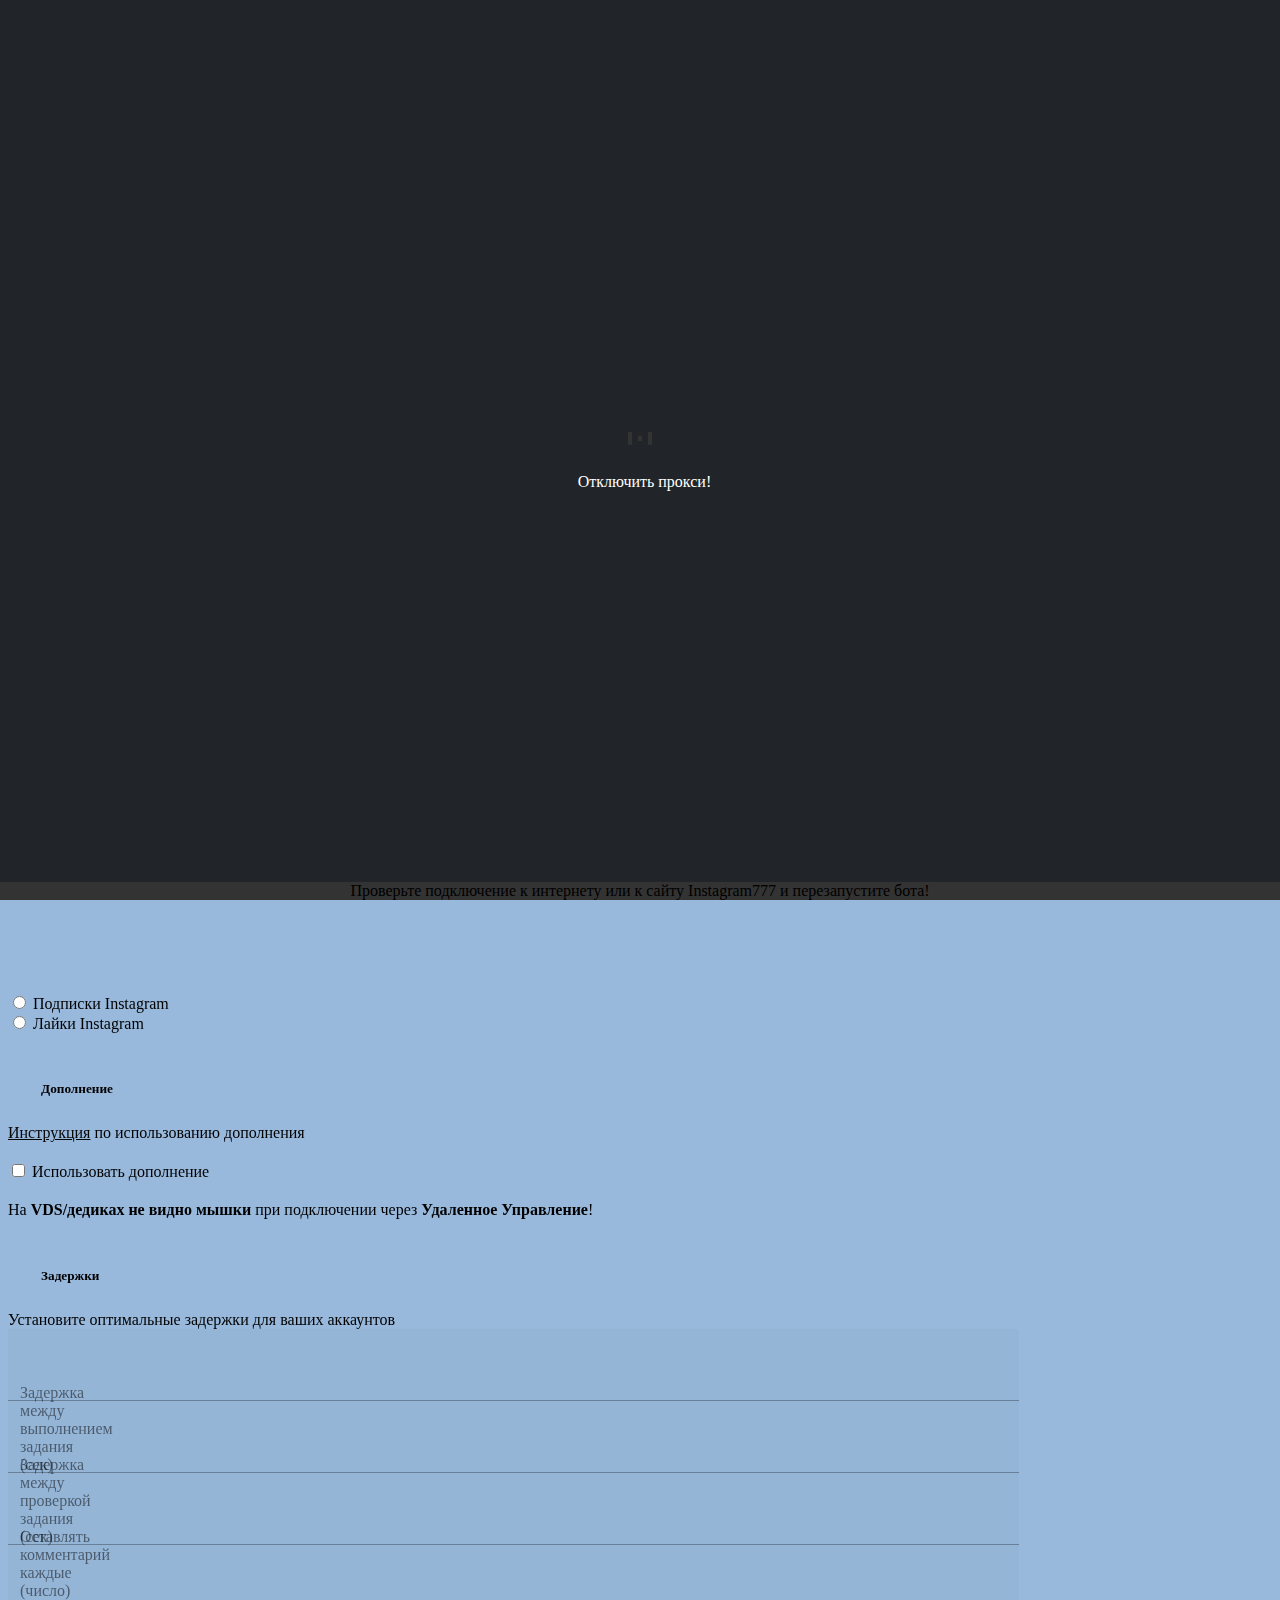
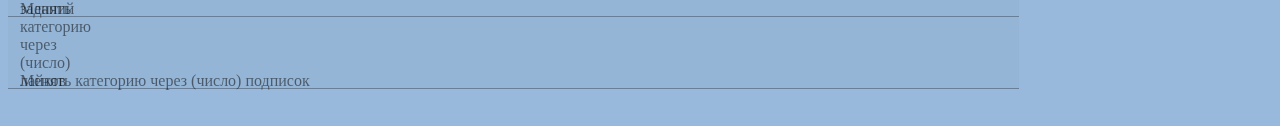
==== popup/index.html @ 2cc56e00 "Обновление #30" ====
<!DOCTYPE html>
<html>
<head>
    <meta charset="utf-8">
    <title>InstaMiner MEGA</title>
    <meta name="viewport" content="width=device-width, initial-scale=1, shrink-to-fit=no">
    <link rel="stylesheet" href="bootstrap.min.css">
    <link rel="stylesheet" href="shards.min.css">
    <link rel="stylesheet" type="text/css" href="style.css">
    <link href="fontawesome/css/all.css" rel="stylesheet">
</head>
<body>
<!-- Экран загрузки -->
<div id="loading">
    <div class="outer">
        <div class="inner">
            <svg version="1.1" id="Layer_1" xmlns="http://www.w3.org/2000/svg" xmlns:xlink="http://www.w3.org/1999/xlink" x="0px" y="0px" width="24px" height="30px" viewBox="0 0 24 30" xml:space="preserve">
                <rect x="0" y="13" width="4" height="5" fill="#333">
                  <animate attributeName="height" attributeType="XML" values="5;21;5" begin="0s" dur="0.6s" repeatCount="indefinite"></animate>
                  <animate attributeName="y" attributeType="XML" values="13; 5; 13" begin="0s" dur="0.6s" repeatCount="indefinite"></animate>
                </rect>
                <rect x="10" y="13" width="4" height="5" fill="#333">
                  <animate attributeName="height" attributeType="XML" values="5;21;5" begin="0.15s" dur="0.6s" repeatCount="indefinite"></animate>
                  <animate attributeName="y" attributeType="XML" values="13; 5; 13" begin="0.15s" dur="0.6s" repeatCount="indefinite"></animate>
                </rect>
                <rect x="20" y="13" width="4" height="5" fill="#333">
                  <animate attributeName="height" attributeType="XML" values="5;21;5" begin="0.3s" dur="0.6s" repeatCount="indefinite"></animate>
                  <animate attributeName="y" attributeType="XML" values="13; 5; 13" begin="0.3s" dur="0.6s" repeatCount="indefinite"></animate>
                </rect>
            </svg>
          <a id="off_proxy" target="_blank" class="btn btn-primary" style="width: 215px; height: 40px; position: absolute; margin-left: -115px; margin-top: 50px; color: white; background: #212529;">Отключить прокси!</a>
        </div>
    </div>
    <div class="alert alert-secondary" role="alert" 
    style="margin-bottom: 0px; bottom: 0; position: fixed; width: 100%; background-color: #333333;">Проверьте подключение к интернету или к сайту Instagram777 и перезапустите бота!</div>
</div>

<div id="main" class="card text-center">
    <!-- Меню -->
    <div class="card-header" style="display: flex; background: #212529; justify-content: center; height: 50px; border-radius: 0px;">
        <ul class="nav nav-tabs card-header-tabs" style="margin-top: -5px;">
            <li class="nav-item"><a class="nav-link active" href="#" id_elem="0">Добро пожаловать!</a></li>
            <li class="nav-item"><a class="nav-link disabled" href="#" id_elem="1">Главная страница</a></li>
            <li class="nav-item"><a class="nav-link disabled" href="#" id_elem="2">Аккаунты</a></li>
        </ul>
    </div>
    <!-- Welcome страница -->
    <div class="card-body" style="display: none;">
        <div class="outer">
            <div class="inner" style="color: white;">
                <h4 class="card-title" style="margin-bottom: 5px;">Добро пожаловать в InstaMiner MEGA</h4>
                <p class="card-text" style="color: #212529; margin-bottom: 5px;"><b>Введите ваш ID от Telegram</b> для того, чтобы начать работу с ботом
                </p>
                <p class="card-text" style="color: #212529; margin-bottom: 20px">
                    <a href="https://telegra.ph/Uvedomleniya-v-Telegram-03-25" target="_blank">Как получить ID Telegram?</a>
                </p>
                <p class="card-text"><input type="number" class="form-control" placeholder="Ваш ID Telegram" id="telegram_id" 
                    style="width: 30%; margin-left: calc(35% - 57.5px);float: left;border-radius: 6px 0px 0px 6px;">
                    <a href="#" class="btn btn-primary" id="telegram_id_check" style="float: left;width: 115px;border-radius: 0px 6px 6px 0px; height: 40px;">Проверить</a>
                </p>
                
            </div>
        </div>
    </div>
    <!-- Главная страница -->
    <div class="card-body card_scroll" style="display: none;">
        <div class="outer">
            <div class="inner">
                <!-- TITLE -->
                <div class="card" style="width: 100%; box-shadow: none;">
                    <h4 class="card-title" style="font-size: 35px; margin-top: 0px;">InstaMiner MEGA</h4>
                    <p class="card-text" id="manifest_version"></p>
                </div>
                <!-- STATUS -->
                <div id="cards_1">
                    <div class="card" style="margin-top: 30px; width: 200px; float: left;">
                        <a href="https://t.me/instaminer_official" target="_blank"><button class="btn btn-outline-secondary" id="browser_focus" style="width: 100%;">Ваш баланс <span class="badge badge-secondary" id="your_balance">0.00₽</span></button></a>
                    </div>
                    <div class="card" style="margin-top: 30px; width: 250px; float: left;">
                        <button class="btn btn-outline-secondary" style="">Бот выполнил <span class="badge badge-secondary" id="task_status">0/0</span> заданий</button>
                    </div>
                    <div class="card" style="margin-top: 30px; width: 200px; float: left;">
                        <button class="btn btn-outline-secondary" style="">Бот заработал <span class="badge badge-secondary" id="bot_balance">0.00₽</span></button>
                    </div>
                </div>
                <!-- STATUS 2 -->
                <div id="cards_2">
                    <div class="card" style="margin-top: 30px; width: 200px; float: left;">
                        <button class="btn btn-outline-secondary" style="">Бот работает <span class="badge badge-secondary" id="stopwatch">00:00:00</span></button>
                    </div>
                    <div class="card" style="margin-top: 30px; width: 200px; float: left;">
                        <button class="btn btn-outline-secondary" style="">Категория <span class="badge badge-secondary" id="bot_category">?</span></button>
                    </div>
                    <div class="card" style="margin-top: 30px; width: 200px; float: left;">
                        <button class="btn btn-outline-secondary" style="">Аккаунт <span class="badge badge-secondary" id="account_num">№0</span></button>
                    </div>
                </div>
                <!-- Кнопка запуска -->
                <div class="card" id="cards_3">
                    <button class="btn btn-outline-secondary" id="start_bot">Запустить бота</button>
                    <button type="button" class="btn btn-primary" data-toggle="modal" data-target="#exampleModal">
                        <i class="fa fa-cog mr-2" style="margin-left: -7px;"></i>
                    </button>
                </div>
            </div>
        </div>
    </div>
    <!-- Аккаунты -->
    <div class="card-body card-body-acc" style="display: none;">
        <div class="outer">
            <div class="inner">
                <div style="text-align: right; margin-bottom: -6px;">
                    <span class="badge badge-pill badge-success" id="accounts_success">Рабочие аккаунты: 0</span>
                    <span class="badge badge-pill badge-warning" id="accounts_warning">В блокировке: 0</span>
                    <span class="badge badge-pill badge-danger" id="accounts_danger">Ошибок: 0</span>
                </div>
                <div class="card" id="change_account"></div>
                <div class="display_block" style="margin-top: 15px;">  
                    <a href="#" id="add_account_log_pass"><span class="badge badge-outline-primary"><i class="fa fa-plus mr-2"></i>Добавить аккаунт Instagram (Логин и Пароль)</span></a>
                    <a href="#" id="add_account_log_cookie"><span class="badge badge-outline-primary"><i class="fa fa-plus-square mr-2"></i>Добавить аккаунт Instagram (Cookie, JSON формат)</span></a>
                </div>
                <div class="display_block" style="margin-top: 10px;">  
                    <a href="#" style="position: relative;">
                        <input type="file" id="upload_account" style="position: absolute; width: 100%;opacity: 0;cursor: pointer;" />
                        <span class="badge badge-outline-primary" ><i class="fa fa-list mr-2"></i>Загрузить аккаунты списком</span>
                    </a>
                    <a href="#" id="save_account"><span class="badge badge-outline-primary"><i class="fa fa-download mr-2"></i>Сохранить все аккаунты списком</span></a>
                </div>
                <div class="display_block" style="margin-top: 10px;"><a href="#" id="clear_accounts"><span class="badge badge-outline-primary"><i class="fa fa-trash mr-2"></i>Очистить все аккаунты</span></a></div>
                <p class="card-text" id="text_change_acc" style="margin-bottom: 1px; margin-top: 10px;">Включите автосмену аккаунтов в настройках бота</p>
            </div>
        </div>
    </div>
    <!-- Топ донатеров -->
    <div class="card-body" id="donaters" style="display: none;">
       
    </div>
    <!-- Ошибка входа в wiq.ru -->
    <div class="card-body" style="display: none;">
        <div class="outer">
            <div class="inner" style="color: #4e4e4e;">
                <h4 class="card-title">Войдите в wiq.ru</h4>
                <p class="card-text" style="margin-bottom: 0;">Бот не сможет начать работу, пока вы не войдете в свой аккаунт wiq.ru</p>
                <p class="card-text" style="margin-bottom: 0;">На вашем балансе <b>(не рекламный)</b> wiq.ru должно быть <b>более 1 копейки</b>.</p>
                <p class="card-text">Можете выполнить <b>одно или два задания</b> на сайте</p>
                <a href="https://wiq.ru/tasks.php?ref=1128799" target="_blank" class="btn btn-primary" style="width: 215px; height: 40px;">Войти в аккаунт</a>
                <a href="#" style="width: 40px; height: 40px; margin-left: 10px" id="update_page" class="btn btn-primary"><i class="fa fa-retweet mr-2" style="margin-left: -7.5px;"></i></a>
            </div>
        </div>
    </div>
    <!-- Топ донатеров -->
    <div class="card-body" id="top_users" style="display: none;">
        
    </div>
    <!-- Лог -->
    <div class="alert alert-secondary" role="alert" style="margin-bottom: 0px;" id="bot_alert"></div>
</div>

<!-- Modal -->
<div class="modal fade" id="exampleModal" tabindex="-1" role="dialog" aria-labelledby="exampleModalLabel" aria-hidden="true">
    <div class="modal-dialog" role="document">
        <div class="modal-content" style="height: 100%; overflow: scroll; padding-top: 60px;">
            <div class="modal-header" style="position: fixed; width: 100%; background: white; z-index: 2; top: 0px">
                <h5 class="modal-title" id="exampleModalLabel">Настройки</h5>
                <button type="button" class="close" data-dismiss="modal" aria-label="Close"><span aria-hidden="true">&times;</span></button>
            </div>
            <!-- Категории -->
            <div class="modal-body" style="padding-top: 25px;">
                <div class="custom-control custom-radio mb-3">
                  <input type="radio" id="category_1" name="customRadio" class="custom-control-input">
                  <label class="custom-control-label" for="category_1">Подписки Instagram</label>
                </div>
                <div class="custom-control custom-radio mb-3">
                  <input type="radio" id="category_2" name="customRadio" class="custom-control-input">
                  <label class="custom-control-label" for="category_2">Лайки Instagram</label>
                </div>
                <!-- <div class="custom-control custom-radio mb-3">
                  <input type="radio" id="category_3" name="customRadio" class="custom-control-input">
                  <label class="custom-control-label" for="category_3">Подписки / Лайки Twitter</label>
                </div> -->
            </div>
            <!-- Дополнение -->
            <div class="modal-footer" style="justify-content: end; padding-left: 33px; padding-top: 13px; padding-bottom: 0px;"><h5 class="modal-title">Дополнение</h5></div>
            <div class="modal-body">
            <i class="fa fa-mouse-pointer mr-2"></i><a href="https://telegra.ph/Dopolnenie-k-InstaMiner-MEGA-06-05" target="_blank" style="color: #050606">Инструкция</a> по использованию дополнения<br>
                <div class="custom-control custom-toggle my-2" style="margin-top: 15px!important;">
                    <input type="checkbox" id="im_addition" name="im_addition" class="custom-control-input">
                    <label class="custom-control-label" for="im_addition">Использовать дополнение</label><button class="btn btn-outline-secondary" style="background: none; border: none; color: white; width: 20px; margin-left: 20px; padding: 0px; height: 20px; border-radius: 10px;" id="testaddition_2"></button>
                </div>
                <div style="margin-top: 20px;">На <b>VDS/дедиках не видно мышки</b> при подключении через <b>Удаленное Управление</b>!</div>
            </div>
            <!-- Задержки -->
            <div class="modal-footer" style="justify-content: end; padding-left: 33px; padding-top: 13px; padding-bottom: 0px;"><h5 class="modal-title">Задержки</h5></div>
            <div class="modal-body">
            <i class="fa fa-clock mr-2"></i>Установите оптимальные задержки для ваших аккаунтов<br>
            <label for="inp" class="inp">
                <input type="number" placeholder="&nbsp;" id="delay_task_1">
                    <span class="label">Задержка между выполнением задания (сек)</span>
                    <span class="focus-bg"></span>
                </label>
                <label for="inp" class="inp">
                    <input type="number" placeholder="&nbsp;" id="delay_task_2">
                    <span class="label">Задержка между проверкой задания (сек)</span>
                    <span class="focus-bg"></span>
                </label>
                <label for="inp" class="inp">
                    <input type="number" placeholder="&nbsp;" id="delay_comments">
                    <span class="label">Оставлять комментарий каждые (число) заданий</span>
                    <span class="focus-bg"></span>
                </label>
                <label for="inp" class="inp">
                    <input type="number" placeholder="&nbsp;" id="delay_change_category_1">
                    <span class="label">Менять категорию через (число) лайков</span>
                    <span class="focus-bg"></span>
                </label>
                <label for="inp" class="inp">
                    <input type="number" placeholder="&nbsp;" id="delay_change_category_2">
                    <span class="label">Менять категорию через (число) подписок</span>
                    <span class="focus-bg"></span>
                </label>
            </div>
            <!-- Уведомления -->
            <div class="modal-footer" style="justify-content: end; padding-left: 33px; padding-top: 13px; padding-bottom: 0px;"><h5 class="modal-title">Уведомления</h5></div>
            <div class="modal-body">
                <i class="fa fa-comments mr-2"></i>Включите уведомлеия в Telegram, чтобы не пропускать сообщения от бота<br>
                <div class="custom-control custom-toggle my-2" style="margin-top: 15px!important;">
                    <input type="checkbox" id="telegram_message" name="telegram_message" class="custom-control-input">
                    <label class="custom-control-label" for="telegram_message">Включить уведомления в Telegram</label>
                </div>
                <div class="custom-control custom-toggle my-2" style="margin-top: 15px!important;">
                    <input type="checkbox" id="telegram_captcha" name="telegram_captcha" class="custom-control-input">
                    <label class="custom-control-label" for="telegram_captcha">Решать капчу с помощью сторонних расширений</label>
                </div>
                <div class="custom-control custom-toggle my-2" style="margin-top: 15px!important;">
                    <input type="checkbox" id="telegram_sleep" name="telegram_sleep" class="custom-control-input">
                    <label class="custom-control-label" for="telegram_sleep">Уведомлять о том, что бот ушел в сон</label>
                </div>
                <label for="inp" class="inp">
                    <input type="text" placeholder="&nbsp;" id="telegram_browser">
                    <span class="label">Имя браузера</span>
                    <span class="focus-bg"></span>
                </label>
                <label for="inp" class="inp">
                    <input type="number" placeholder="&nbsp;" id="telegram_balance">
                    <span class="label">Уведомлять о заработке определенного кол-ва рублей</span>
                    <span class="focus-bg"></span>
                </label>
                <label for="inp" class="inp">
                    <input type="text" placeholder="&nbsp;" id="telegram_token">
                    <span class="label">Токен телеграм бота</span>
                    <span class="focus-bg"></span>
                </label>
                <div class="custom-control custom-toggle my-2" style="margin-top: 15px!important;">
                    <input type="checkbox" id="telegram_sync" name="telegram_sync" class="custom-control-input">
                    <label class="custom-control-label" for="telegram_sync">Управлять ботом через Telegram</label>
                </div>
                <label for="inp" class="inp">
                    <input type="number" placeholder="&nbsp;" id="telegram_sync_2">
                    <span class="label">Ждать команду каждые (число) секунд</span>
                    <span class="focus-bg"></span>
                </label>
            </div>
            <!-- Сон -->
            <div class="modal-footer" style="justify-content: end; padding-left: 33px; padding-top: 13px; padding-bottom: 0px;"><h5 class="modal-title">Сон</h5></div>
            <div class="modal-body">
                <i class="fa fa-pause mr-2"></i>Используйте функцию сна, для того, чтобы ваши аккаунты отдыхали<br>
                <div class="custom-control custom-toggle my-2" style="margin-top: 15px!important;">
                    <input type="checkbox" id="sleep_status" name="sleep_status" class="custom-control-input">
                    <label class="custom-control-label" for="sleep_status">Включить сон</label>
                </div>
                <label for="inp" class="inp">
                    <input type="number" placeholder="&nbsp;" id="sleep_time_1">
                    <span class="label">Уходить в сон через (число) минут</span>
                    <span class="focus-bg"></span>
                </label>
                <label for="inp" class="inp">
                    <input type="number" placeholder="&nbsp;" id="sleep_time_2">
                    <span class="label">Уходить в сон на (число) минут</span>
                    <span class="focus-bg"></span>
                </label>
            </div>
            <!-- Автосмена -->
            <div class="modal-footer" style="justify-content: end; padding-left: 33px; padding-top: 13px; padding-bottom: 0px;"><h5 class="modal-title">Аккаунты Instagram</h5></div>
            <div class="modal-body">
                <i class="fa fa-check mr-2"></i>Включите автосмену аккаунтов, если у вас много аккаунтов
                <div class="custom-control custom-toggle my-2" style="margin-top: 15px!important;">
                    <input type="checkbox" id="change_account_status" name="change_account_status" class="custom-control-input">
                    <label class="custom-control-label" for="change_account_status">Включить автосмену аккаунтов</label>
                </div>
                <div class="custom-control custom-toggle my-2" style="margin-top: 15px!important;">
                    <input type="checkbox" id="change_account_use" name="change_account_use" class="custom-control-input">
                    <label class="custom-control-label" for="change_account_use">Не использовать аккаунты, которые во временной блокировке</label>
                </div>
                <label for="inp" class="inp">
                    <input type="number" placeholder="&nbsp;" id="change_account_task">
                    <span class="label">Сменить аккаунт через (число) заданий</span>
                    <span class="focus-bg"></span>
                </label>
                <label for="inp" class="inp">
                    <input type="number" placeholder="&nbsp;" id="change_account_sleep">
                    <span class="label">После блокировки всех аккаунтов, уходить в сон на (число) минут</span>
                    <span class="focus-bg"></span>
                </label>
            </div>
            <!-- Прокси -->
            <div class="modal-footer" style="justify-content: end; padding-left: 33px; padding-top: 13px; padding-bottom: 0px;"><h5 class="modal-title">Прокси</h5></div>
            <div class="modal-body">
                <i class="fa fa-check mr-2"></i>Включите использование прокси-сервера (если у вас есть)
                <div class="custom-control custom-toggle my-2" style="margin-top: 15px!important;">
                    <input type="checkbox" id="proxy_server_status" name="proxy_server_status" class="custom-control-input">
                    <label class="custom-control-label" for="proxy_server_status">Включить прокси-сервер</label>
                </div>
                <div class="modal-body" style="padding-top: 15px; padding-left: 3px; padding-bottom: 1px;">
                    <div class="custom-control custom-radio mb-3">
                      <input type="radio" id="proxy_server_1" name="customRadio2" class="custom-control-input">
                      <label class="custom-control-label" for="proxy_server_1">Соединение http</label>
                    </div>
                    <div class="custom-control custom-radio mb-3">
                      <input type="radio" id="proxy_server_2" name="customRadio2" class="custom-control-input">
                      <label class="custom-control-label" for="proxy_server_2">Соединение https</label>
                    </div>
                    <div class="custom-control custom-radio mb-3">
                      <input type="radio" id="proxy_server_3" name="customRadio2" class="custom-control-input">
                      <label class="custom-control-label" for="proxy_server_3">Соединение socks4</label>
                    </div>
                    <div class="custom-control custom-radio mb-3">
                      <input type="radio" id="proxy_server_4" name="customRadio2" class="custom-control-input">
                      <label class="custom-control-label" for="proxy_server_4">Соединение socks5</label>
                    </div>
                </div>
                <label for="inp" class="inp" style=" margin-top: 3px;">
                    <input type="text" placeholder="&nbsp;" id="proxy_server_ip">
                    <span class="label">IP-адрес (IPv4):порт</span>
                    <span class="focus-bg"></span>
                </label>
                <p class="card-text" style="margin-bottom: -2px; margin-top: 4px; color: #ff3b3b"><b>Логин и пароль от прокси вводится на любой из этих страниц: </b></p>
                <div class="custom-control custom-toggle my-2" style="margin-top: 15px!important;">
                    <input type="checkbox" id="proxy_server_site_1" name="proxy_server_site_1" class="custom-control-input">
                    <label class="custom-control-label" for="proxy_server_site_1">Включить прокси для wiq.ru</label>
                </div>
                <div class="custom-control custom-toggle my-2" style="margin-top: 15px!important;">
                    <input type="checkbox" id="proxy_server_site_2" name="proxy_server_site_2" class="custom-control-input">
                    <label class="custom-control-label" for="proxy_server_site_2">Включить прокси для Instagram</label>
                </div>
                <div class="custom-control custom-toggle my-2" style="margin-top: 15px!important;">
                    <input type="checkbox" id="proxy_server_site_3" name="proxy_server_site_3" class="custom-control-input">
                    <label class="custom-control-label" for="proxy_server_site_3">Включить прокси для Twitter</label>
                </div>
                <div class="custom-control custom-toggle my-2" style="margin-top: 15px!important;">
                    <input type="checkbox" id="proxy_server_site_4" name="proxy_server_site_4" class="custom-control-input">
                    <label class="custom-control-label" for="proxy_server_site_4">Включить прокси для 2ip.ru</label>
                </div>
                <div class="custom-control custom-toggle my-2" style="margin-top: 15px!important;">
                    <input type="checkbox" id="proxy_server_site_5" name="proxy_server_site_5" class="custom-control-input">
                    <label class="custom-control-label" for="proxy_server_site_5">Включить прокси для myhide.ru</label>
                </div>
                <hr>
                <label for="inp" class="inp" style="margin-top: 0px;">
                    <input type="text" placeholder="&nbsp;" id="console_log" value="[]">
                    <span class="label">Лог бота (для разработчика)</span>
                    <span class="focus-bg"></span>
                </label>
            </div>
        </div>
    </div>
</div>
<script src="jquery.js"></script>
<script src="bootstrap.min.js" charset="utf-8"></script>
<script src="script.js" charset="utf-8"></script>
</body>
</html>
---- popup/style.css ----
body {
  overflow: hidden;
  background:#98b9dc;
  background-size: cover;
  background-position: bottom;
}

.outer {
  width: 100%;
  height: 100%;
  display: table;
  margin-top: -10px;
}

.inner {
  display: table-cell;
  vertical-align: middle;
}

#loading {
  position: fixed;
  top: 0;
  left: 0;
  width: 100%;
  height: 100vh;
  z-index: 9999;
  background: #212529;
  text-align: center;
}

#exampleModal {
  overflow: hidden;
}

.close {
  outline: none;
}

#main {
  height: 100vh;
}

#start_bot:hover {
  background-color: #027bfe;
}

#change_account {
  padding-top: 1rem; 
  margin-top: 15px;
}

#change_account > .log_pass {
  display: -webkit-box;
}

#change_account > .log_pass > .form-group {
  max-width: 44%;
}

#change_account > .log_cookie > .form-group {
  min-width: 88%;
}

#change_account > .log_pass > .info > .badge > .trash {
  margin-top: 6px;
  cursor: pointer;
  position: absolute;
  right: 5px;
}

.card-body-acc {
  overflow: scroll;
}

#change_account > .log_pass > .info {
  width: calc(12% - 35px);
}

#change_account > .log_pass > .info > .badge {
  width: 100%;
  line-height: 25px;
}

#min_size {
  position: fixed;
  top: 0;
  left: 0;
  z-index: 99;
  background: white;
  width: 100%;
  height: 100%;
  display: flow-root;
  text-align: center;
}

#min_size > .badge-outline-dark {
  margin: 5px;
}

input::-webkit-outer-spin-button,
input::-webkit-inner-spin-button {
  -webkit-appearance: none;
  margin: 0;
}

.alert-secondary {
  background-color: #212529;
}

#donaters {
  padding: 0;
}

#top_users {
  padding: 0;
}

.modal-body {
  padding-top: 5px;
  padding-bottom: 13px;
}

.display_block {
  display: block;
}

.display_block > a > span {
  width: 49%;
} 

.card_scroll {
  overflow: auto;
}
  
@media screen and (max-width: 770px) {
  .display_block {
    display: grid;
  }

  .display_block > a > span {
    width: 100%;
    margin-top: 10px;
  } 

  #change_account > .log_pass > .form-group {
    max-width: 43%;
  }

  #change_account > .log_cookie > .form-group {
    min-width: 86%;
  }

  #change_account > .log_pass > .info {
    width: calc(14% - 35px);
  }
}

#cards_1 {
  text-align: center; display: -webkit-inline-box;
} 

#cards_2 {
  text-align: center; display: -webkit-inline-box;
} 

#cards_3 {
  margin-top: 30px; width: 500px; margin-left: calc(50% - 250px); display: flow-root;
}

#cards_3 > .btn-outline-secondary {
  width: 458px; float: left; border-radius: 6px 0px 0px 6px; padding-left: 50px;
}

#cards_3 > .btn-primary {
  width: 39px;height: 39px; border-radius: 0px 6px 6px 0px;
}

#cards_1 > .card:not(:first-child) {
  margin-left: 20px;
}

#cards_2 > .card:not(:first-child) {
  margin-left: 20px;
}

 .modal-dialog {
    width: 80%;
    max-width: 80%;
    height: 90vh;
    max-height: 90vh;
  }

@media screen and (max-width: 550px) {
  #cards_1 {
    grid-template-rows: 60px 60px 60px; 
    display: grid;
    align-items: start;
    float: left;
  } 

  #cards_2 {
    grid-template-rows: 60px 60px 60px; 
    display: grid;
    align-items: start;
    float: right;
    margin-bottom: 40px;
  } 

  #cards_3 {
    margin-top: 30px;
    width: 350px;
    margin-left: calc(50% - 175px); 
    display: flow-root;
  }

  .modal-dialog {
    width: 100%;
    max-width: 100%;
    height: 100vh;
    max-height: 100vh;
    margin: 0;
  }

  .card-header {
    display: none;
    margin-top: -50px;
  }

  #cards_3 > .btn-outline-secondary {
    width: 310px;  height: 39px;
  }

  #cards_1 > .card:not(:first-child) {
    margin-left: 0px;
  }

  #cards_2 > .card:not(:first-child) {
    margin-left: 0px;
  }
}

@media screen and (max-width: 510px) {
  #cards_1 {
    float: none;
  } 

  .card-header {
    display: none;
    margin-top: -50px;
  }

  #cards_2 {
    float: none;
    margin-bottom: -20px;
  } 

  #cards_1 > .card {
    display: contents;
  }

  #cards_2 > .card {
    display: contents;
  }
}

.inp {
  position: relative;
  margin: auto;
  width: 100%;
  margin-top: 12px;
  border-radius: 3px;
  overflow: hidden;
}

.inp .label {
  position: absolute;
  top: 20px;
  left: 12px;
  font-size: 16px;
  color: rgba(0, 0, 0, 0.5);
  font-weight: 500;
  transform-origin: 0 0;
  transform: translate3d(0, 0, 0);
  transition: all 0.2s ease;
  pointer-events: none;
  width: 125%;
}

.inp .focus-bg {
  position: absolute;
  top: 0;
  left: 0;
  width: 100%;
  height: 100%;
  background: rgba(0, 0, 0, 0.05);
  z-index: -1;
  transform: scaleX(0);
  transform-origin: left;
}

.inp input {
  -webkit-appearance: none;
  -moz-appearance: none;
  appearance: none;
  width: 100%;
  border: 0;
  font-family: inherit;
  padding: 16px 12px 0 12px;
  height: 56px;
  font-size: 16px;
  font-weight: 400;
  background: rgba(0, 0, 0, 0.02);
  box-shadow: inset 0 -1px 0 rgba(0, 0, 0, 0.3);
  color: #000;
  transition: all 0.15s ease;
}

.inp input:hover {
  background: rgba(0, 0, 0, 0.04);
  box-shadow: inset 0 -1px 0 rgba(0, 0, 0, 0.5);
}

.inp input:not(:-moz-placeholder-shown) + .label {
  color: rgba(0, 0, 0, 0.5);
  transform: translate3d(0, -12px, 0) scale(0.75);
}

.inp input:not(:-ms-input-placeholder) + .label {
  color: rgba(0, 0, 0, 0.5);
  transform: translate3d(0, -12px, 0) scale(0.75);
}

.inp input:not(:placeholder-shown) + .label {
  color: rgba(0, 0, 0, 0.5);
  transform: translate3d(0, -12px, 0) scale(0.75);
}

.inp input:focus {
  background: rgba(0, 0, 0, 0.05);
  outline: none;
  box-shadow: inset 0 -2px 0 #0077FF;
}

.inp input:focus + .label {
  color: #0077FF;
  transform: translate3d(0, -12px, 0) scale(0.75);
}

.inp input:focus + .label + .focus-bg {
  transform: scaleX(1);
  transition: all 0.1s ease;
}

.btn-outline-secondary {
  border: 0; 
  background-color: white; 
  color: #5a6169;
}

.card {
  background: none;
}

.nav-tabs .nav-link {
  border-radius: 10px;
  margin-right: 10px;
}


.card-header-tabs {
  margin-bottom: -1px;
}

.card-header-tabs .nav-link:hover {
  border-bottom: 1px solid #ddd;
}

a {
  color: #ffffff;
}

a:hover {
  color: #ffffff;
}

.badge-outline-primary {
  background: 0 0;
  border: 1px solid #ffffff;
  color: #ffffff;
}

#text_change_acc {
  color: #212529;
}

#change_account {
  background: white;
}

#manifest_version {
  color: #212529;
}

.nav-item {
  height: 30px;
  line-height: 10px;
  font-size: 12px;
  margin-top: -4px;
}

.nav-link {
  height: 30px;
}
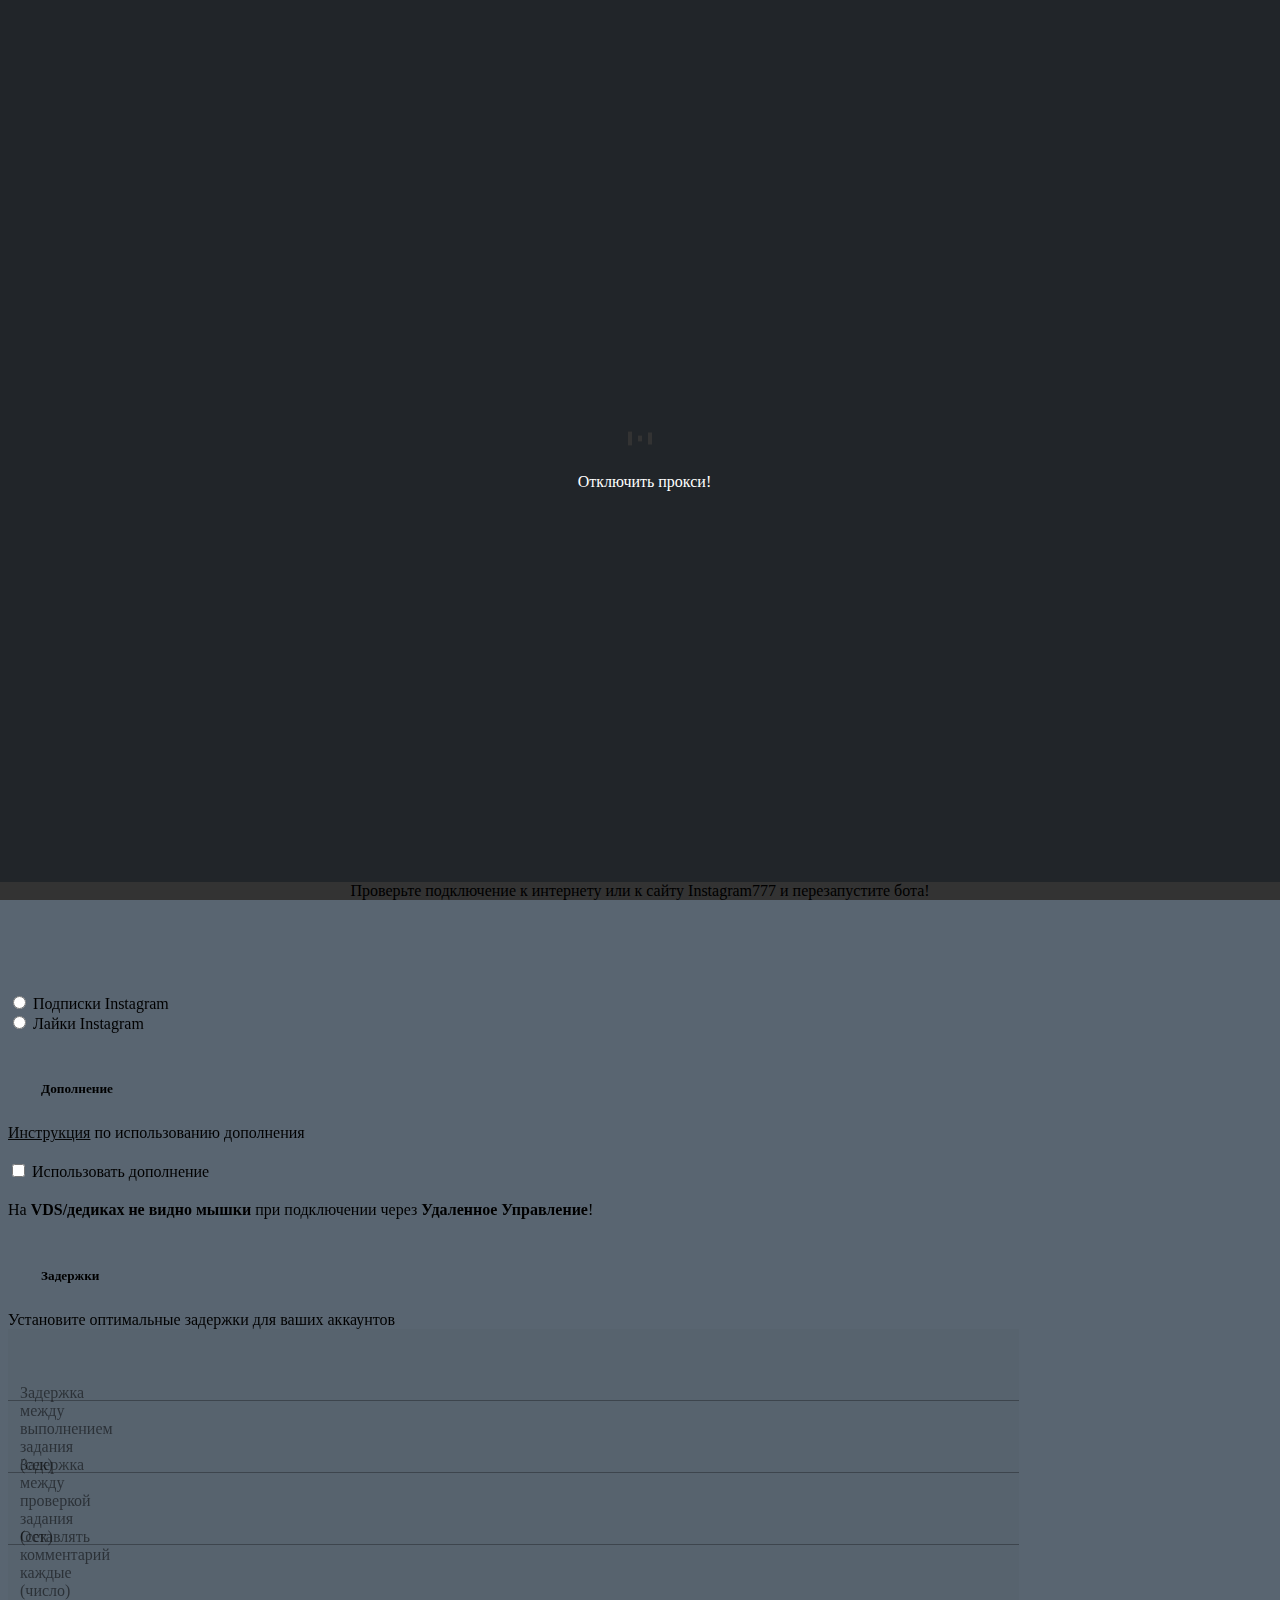
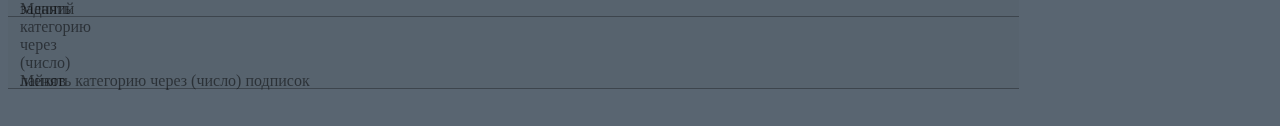
==== commit 55632f6d: "Обновление #33" ====
--- a/popup/index.html
+++ b/popup/index.html
@@ -42,6 +42,7 @@
             <li class="nav-item"><a class="nav-link active" href="#" id_elem="0">Добро пожаловать!</a></li>
             <li class="nav-item"><a class="nav-link disabled" href="#" id_elem="1">Главная страница</a></li>
             <li class="nav-item"><a class="nav-link disabled" href="#" id_elem="2">Аккаунты</a></li>
+            <li class="nav-item"><a class="nav-link disabled" href="#" id_elem="6">Аккаунты WIQ</a></li>
         </ul>
     </div>
     <!-- Welcome страница -->
@@ -152,6 +153,17 @@
     <div class="card-body" id="top_users" style="display: none;">
         
     </div>
+
+     <!-- Аккаунты WIQ -->
+    <div class="card-body card-body-acc" style="display: none;">
+        <div class="outer">
+            <div class="inner">
+                <div class="card" id="change_account_2"></div>
+                <p class="card-text" id="text_change_acc_2" style="margin-bottom: 1px; margin-top: 10px;">Включите автосмену аккаунтов WIQ в настройках бота</p>
+                <p class="card-text" style="margin-bottom: 1px; margin-top: 10px;"><a href="https://telegra.ph/Kak-dobavit-akkaunty-WIQ-v-bota-07-07" target="_blank">Инструкция по добавлению аккаунтов</a></p>
+            </div>
+        </div>
+    </div>
     <!-- Лог -->
     <div class="alert alert-secondary" role="alert" style="margin-bottom: 0px;" id="bot_alert"></div>
 </div>
@@ -280,7 +292,7 @@
                 </label>
             </div>
             <!-- Автосмена -->
-            <div class="modal-footer" style="justify-content: end; padding-left: 33px; padding-top: 13px; padding-bottom: 0px;"><h5 class="modal-title">Аккаунты Instagram</h5></div>
+            <div class="modal-footer" style="justify-content: end; padding-left: 33px; padding-top: 13px; padding-bottom: 0px;"><h5 class="modal-title">Автосмена аккаунтов Instagram</h5></div>
             <div class="modal-body">
                 <i class="fa fa-check mr-2"></i>Включите автосмену аккаунтов, если у вас много аккаунтов
                 <div class="custom-control custom-toggle my-2" style="margin-top: 15px!important;">
@@ -299,6 +311,20 @@
                 <label for="inp" class="inp">
                     <input type="number" placeholder="&nbsp;" id="change_account_sleep">
                     <span class="label">После блокировки всех аккаунтов, уходить в сон на (число) минут</span>
+                    <span class="focus-bg"></span>
+                </label>
+            </div>
+            <!-- Автосмена WIQ -->
+            <div class="modal-footer" style="justify-content: end; padding-left: 33px; padding-top: 13px; padding-bottom: 0px;"><h5 class="modal-title">Автосмена аккаунтов WIQ</h5></div>
+            <div class="modal-body">
+                <i class="fa fa-check mr-2"></i>Включите автосмену аккаунтов для того, чтобы у вас было больше заданий
+                <div class="custom-control custom-toggle my-2" style="margin-top: 15px!important;">
+                    <input type="checkbox" id="change_account_status_wiq" name="change_account_status_wiq" class="custom-control-input">
+                    <label class="custom-control-label" for="change_account_status_wiq">Включить автосмену аккаунтов WIQ</label>
+                </div>
+                <label for="inp" class="inp">
+                    <input type="number" placeholder="&nbsp;" id="change_account_task_wiq">
+                    <span class="label">Сменить аккаунт через (число) заданий</span>
                     <span class="focus-bg"></span>
                 </label>
             </div>
@@ -355,11 +381,12 @@
                     <label class="custom-control-label" for="proxy_server_site_5">Включить прокси для myhide.ru</label>
                 </div>
                 <hr>
-                <label for="inp" class="inp" style="margin-top: 0px;">
+                <label for="inp" class="inp" style="margin-top: 0px; display: none">
                     <input type="text" placeholder="&nbsp;" id="console_log" value="[]">
                     <span class="label">Лог бота (для разработчика)</span>
                     <span class="focus-bg"></span>
                 </label>
+                <button class="btn btn-outline-secondary" id="save_log" style=" width: 100%; background: #596470; color: white; ">Сохранить лог бота</button>
             </div>
         </div>
     </div>
--- a/popup/style.css
+++ b/popup/style.css
@@ -1,6 +1,6 @@
 body {
   overflow: hidden;
-  background:#98b9dc;
+  background: #596571;
   background-size: cover;
   background-position: bottom;
 }
@@ -77,6 +77,39 @@
 }
 
 #change_account > .log_pass > .info > .badge {
+  width: 100%;
+  line-height: 25px;
+}
+
+#change_account_2 {
+  padding-top: 1rem; 
+  margin-top: 15px;
+}
+
+#change_account_2 > .log_pass {
+  display: -webkit-box;
+}
+
+#change_account_2 > .log_pass > .form-group {
+  max-width: 44%;
+}
+
+#change_account_2 > .log_cookie > .form-group {
+  min-width: 88%;
+}
+
+#change_account_2 > .log_pass > .info > .badge > .trash {
+  margin-top: 6px;
+  cursor: pointer;
+  position: absolute;
+  right: 5px;
+}
+
+#change_account_2 > .log_pass > .info {
+  width: calc(12% - 35px);
+}
+
+#change_account_2 > .log_pass > .info > .badge {
   width: 100%;
   line-height: 25px;
 }
@@ -151,6 +184,18 @@
   }
 
   #change_account > .log_pass > .info {
+    width: calc(14% - 35px);
+  }
+
+  #change_account_2 > .log_pass > .form-group {
+    max-width: 43%;
+  }
+
+  #change_account_2 > .log_cookie > .form-group {
+    min-width: 86%;
+  }
+
+  #change_account_2 > .log_pass > .info {
     width: calc(14% - 35px);
   }
 }
@@ -393,7 +438,15 @@
   color: #212529;
 }
 
+#text_change_acc_2 {
+  color: #212529;
+}
+
 #change_account {
+  background: white;
+}
+
+#change_account_2 {
   background: white;
 }
 
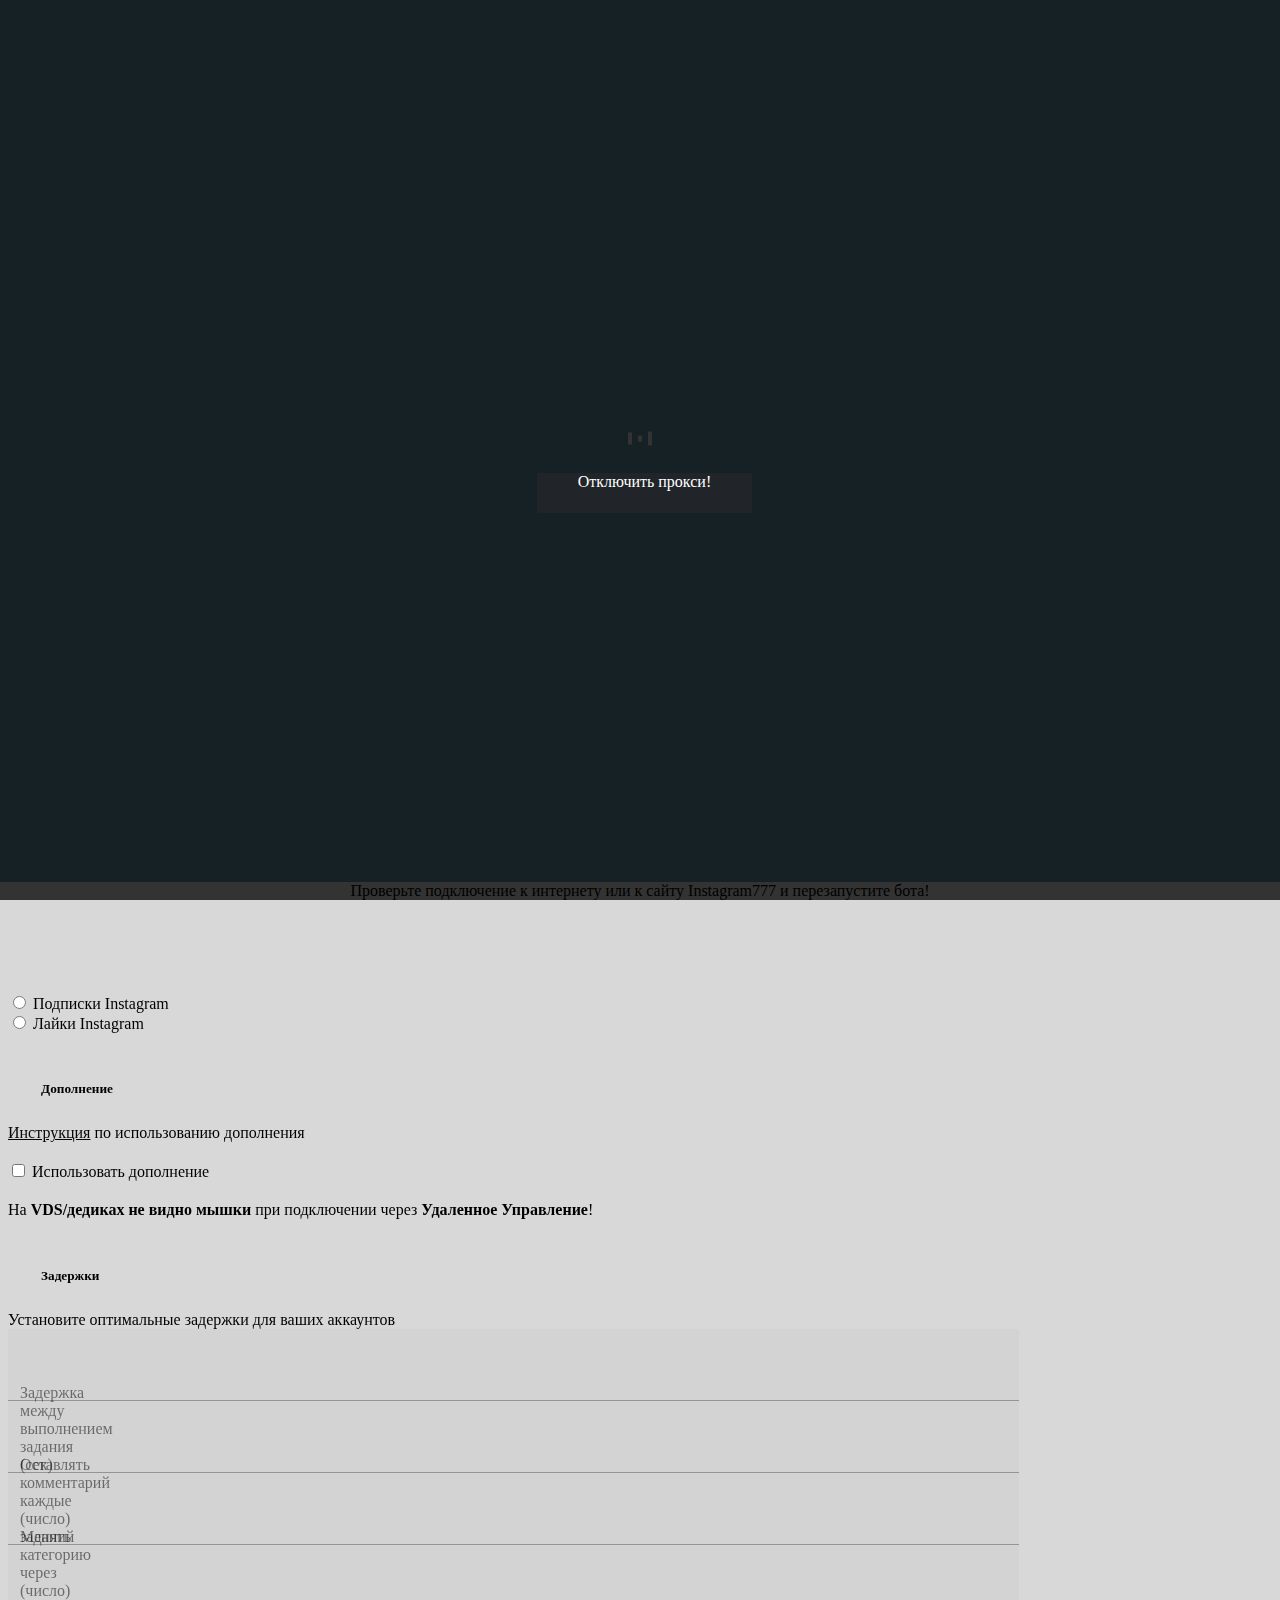
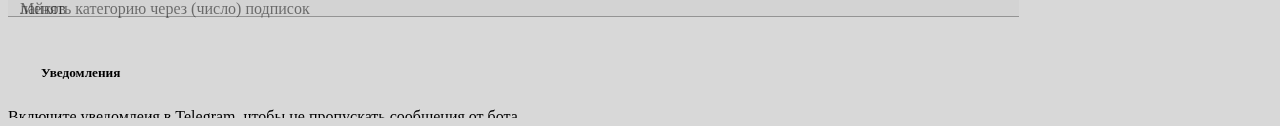
==== commit 40036c70: "Обновление #35" ====
--- a/popup/index.html
+++ b/popup/index.html
@@ -42,7 +42,7 @@
             <li class="nav-item"><a class="nav-link active" href="#" id_elem="0">Добро пожаловать!</a></li>
             <li class="nav-item"><a class="nav-link disabled" href="#" id_elem="1">Главная страница</a></li>
             <li class="nav-item"><a class="nav-link disabled" href="#" id_elem="2">Аккаунты</a></li>
-            <li class="nav-item"><a class="nav-link disabled" href="#" id_elem="6">Аккаунты WIQ</a></li>
+            <li class="nav-item"><a class="nav-link disabled" href="#" id_elem="3">Аккаунты WIQ</a></li>
         </ul>
     </div>
     <!-- Welcome страница -->
@@ -132,9 +132,15 @@
             </div>
         </div>
     </div>
-    <!-- Топ донатеров -->
-    <div class="card-body" id="donaters" style="display: none;">
-       
+    <!-- Аккаунты WIQ -->
+    <div class="card-body card-body-acc" style="display: none;">
+        <div class="outer">
+            <div class="inner">
+                <div class="card" id="change_account_2"></div>
+                <p class="card-text" id="text_change_acc_2" style="margin-bottom: 1px; margin-top: 10px;">Включите автосмену аккаунтов WIQ в настройках бота</p>
+                <p class="card-text" style="margin-bottom: 1px; margin-top: 10px;"><a href="https://telegra.ph/Kak-dobavit-akkaunty-WIQ-v-bota-07-07" target="_blank" style="color: var(--bg_c);">Инструкция по добавлению аккаунтов</a></p>
+            </div>
+        </div>
     </div>
     <!-- Ошибка входа в wiq.ru -->
     <div class="card-body" style="display: none;">
@@ -146,21 +152,6 @@
                 <p class="card-text">Можете выполнить <b>одно или два задания</b> на сайте</p>
                 <a href="https://wiq.ru/tasks.php?ref=1128799" target="_blank" class="btn btn-primary" style="width: 215px; height: 40px;">Войти в аккаунт</a>
                 <a href="#" style="width: 40px; height: 40px; margin-left: 10px" id="update_page" class="btn btn-primary"><i class="fa fa-retweet mr-2" style="margin-left: -7.5px;"></i></a>
-            </div>
-        </div>
-    </div>
-    <!-- Топ донатеров -->
-    <div class="card-body" id="top_users" style="display: none;">
-        
-    </div>
-
-     <!-- Аккаунты WIQ -->
-    <div class="card-body card-body-acc" style="display: none;">
-        <div class="outer">
-            <div class="inner">
-                <div class="card" id="change_account_2"></div>
-                <p class="card-text" id="text_change_acc_2" style="margin-bottom: 1px; margin-top: 10px;">Включите автосмену аккаунтов WIQ в настройках бота</p>
-                <p class="card-text" style="margin-bottom: 1px; margin-top: 10px;"><a href="https://telegra.ph/Kak-dobavit-akkaunty-WIQ-v-bota-07-07" target="_blank">Инструкция по добавлению аккаунтов</a></p>
             </div>
         </div>
     </div>
@@ -210,7 +201,7 @@
                     <span class="label">Задержка между выполнением задания (сек)</span>
                     <span class="focus-bg"></span>
                 </label>
-                <label for="inp" class="inp">
+                <label for="inp" class="inp" style="display: none">
                     <input type="number" placeholder="&nbsp;" id="delay_task_2">
                     <span class="label">Задержка между проверкой задания (сек)</span>
                     <span class="focus-bg"></span>
--- a/popup/style.css
+++ b/popup/style.css
@@ -1,8 +1,9 @@
 body {
   overflow: hidden;
-  background: #596571;
+  background: #d8d8d8;
   background-size: cover;
   background-position: bottom;
+  --bg_c: #162126;
 }
 
 .outer {
@@ -24,7 +25,7 @@
   width: 100%;
   height: 100vh;
   z-index: 9999;
-  background: #212529;
+  background: var(--bg_c);
   text-align: center;
 }
 
@@ -137,7 +138,7 @@
 }
 
 .alert-secondary {
-  background-color: #212529;
+  background-color: var(--bg_c);
 }
 
 #donaters {
@@ -206,6 +207,8 @@
 
 #cards_2 {
   text-align: center; display: -webkit-inline-box;
+  width: 100%;
+  -webkit-box-pack: center;
 } 
 
 #cards_3 {
@@ -430,16 +433,17 @@
 
 .badge-outline-primary {
   background: 0 0;
-  border: 1px solid #ffffff;
+  border: 1px solid var(--bg_c);
   color: #ffffff;
+  background: var(--bg_c);
 }
 
 #text_change_acc {
-  color: #212529;
+  color: var(--bg_c);
 }
 
 #text_change_acc_2 {
-  color: #212529;
+  color: var(--bg_c);
 }
 
 #change_account {
@@ -451,7 +455,7 @@
 }
 
 #manifest_version {
-  color: #212529;
+  color: var(--bg_c);
 }
 
 .nav-item {
